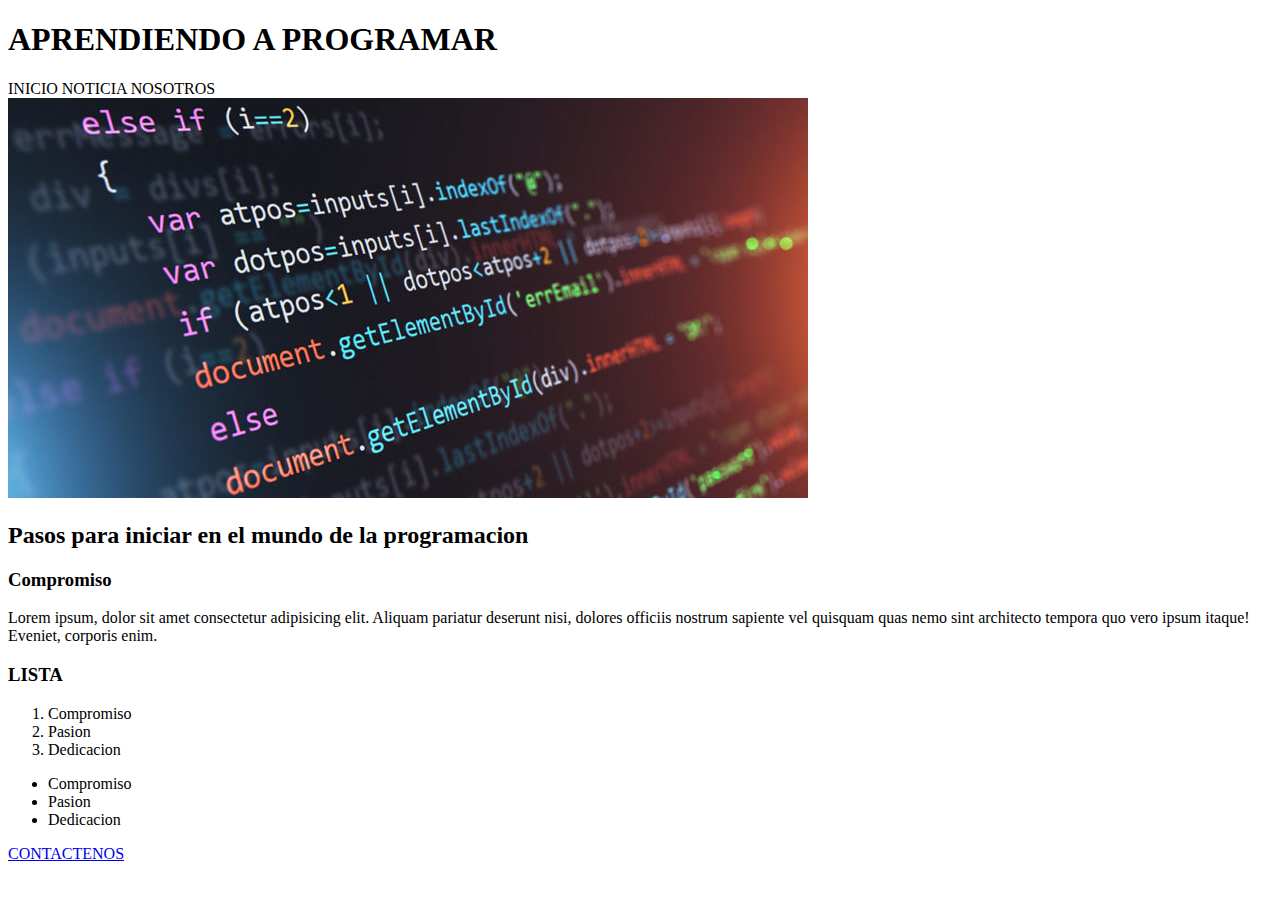
==== index.html @ 8196dc64 "mi primera pagina html" ====
<!DOCTYPE html>
<html lang="es">

<head>
    <meta charset="UTF-8" />
    <meta name="viewport" content="width=device-width, initial-scale=1.0" />
    <title>Mi Primer Sitio Web</title>
</head>

<body>
    <header>
        <h1>APRENDIENDO A PROGRAMAR</h1>
        <span>INICIO </span>
        <span>NOTICIA </span>
        <span>NOSOTROS </span>
    </header>
    <main>
        <img src="./programacion.jpg"
        
        <section>
            <h2>Pasos para iniciar en el mundo de la programacion</h2>

            <article>
                <h3>Compromiso</h3>
                
                <div>
                    <p>Lorem ipsum, dolor sit amet consectetur adipisicing elit.
                    Aliquam pariatur deserunt nisi, dolores officiis nostrum
                    sapiente vel quisquam quas nemo sint architecto tempora quo
                    vero ipsum itaque! Eveniet, corporis enim.</p>
                </div>

                <h3>LISTA</h3>

                    <ol>
                        <li>Compromiso</li>
                        <li>Pasion</li>
                        <li>Dedicacion</li>
                    </ol>
                    
                    <Ul>
                        <li>Compromiso</li>
                        <li>Pasion</li>
                        <li>Dedicacion</li>
                    </Ul>

            </article>
        </section>

    </main>
    <footer>
        <a href="./contacto.html">CONTACTENOS</a>
    </footer>
</body>

</html>
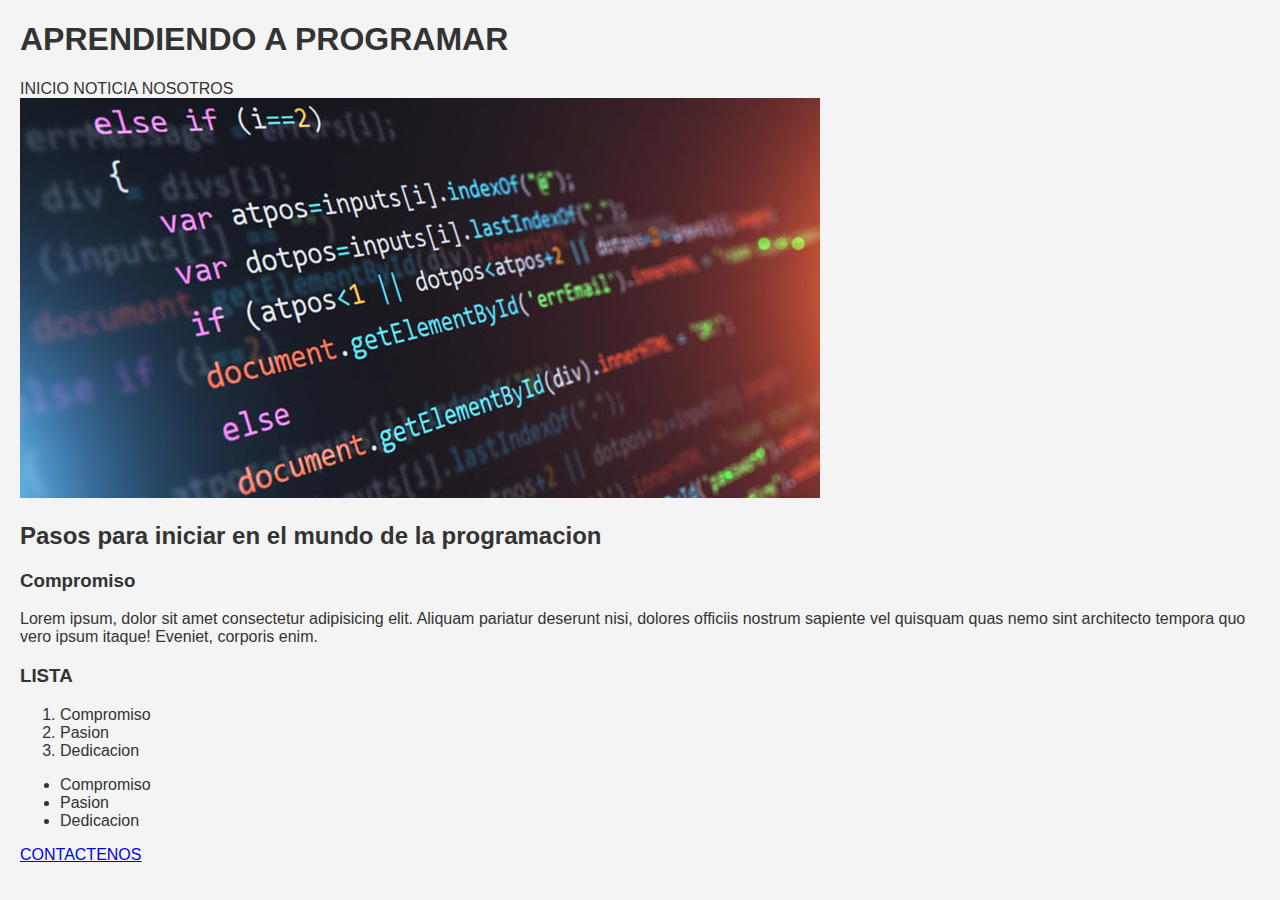
==== commit ed716794: "css" ====
--- a/index.html
+++ b/index.html
@@ -5,14 +5,15 @@
     <meta charset="UTF-8" />
     <meta name="viewport" content="width=device-width, initial-scale=1.0" />
     <title>Mi Primer Sitio Web</title>
+    <link rel="stylesheet" type="text/css" href="./estilos.css" />
 </head>
 
 <body>
     <header>
         <h1>APRENDIENDO A PROGRAMAR</h1>
-        <span>INICIO </span>
-        <span>NOTICIA </span>
-        <span>NOSOTROS </span>
+        <span> INICIO </span>
+        <span> NOTICIA </span>
+        <span> NOSOTROS </span>
     </header>
     <main>
         <img src="./programacion.jpg"
--- a/estilos.css
+++ b/estilos.css
@@ -0,0 +1,12 @@
+body {
+    font-family: 'Arial', sans-serif;
+    background-color: #f4f4f4;
+    color: #333;
+    margin: 20px;
+  }
+
+  img {
+    margin: auto;
+    border: 10em;
+    width: auto;
+  }